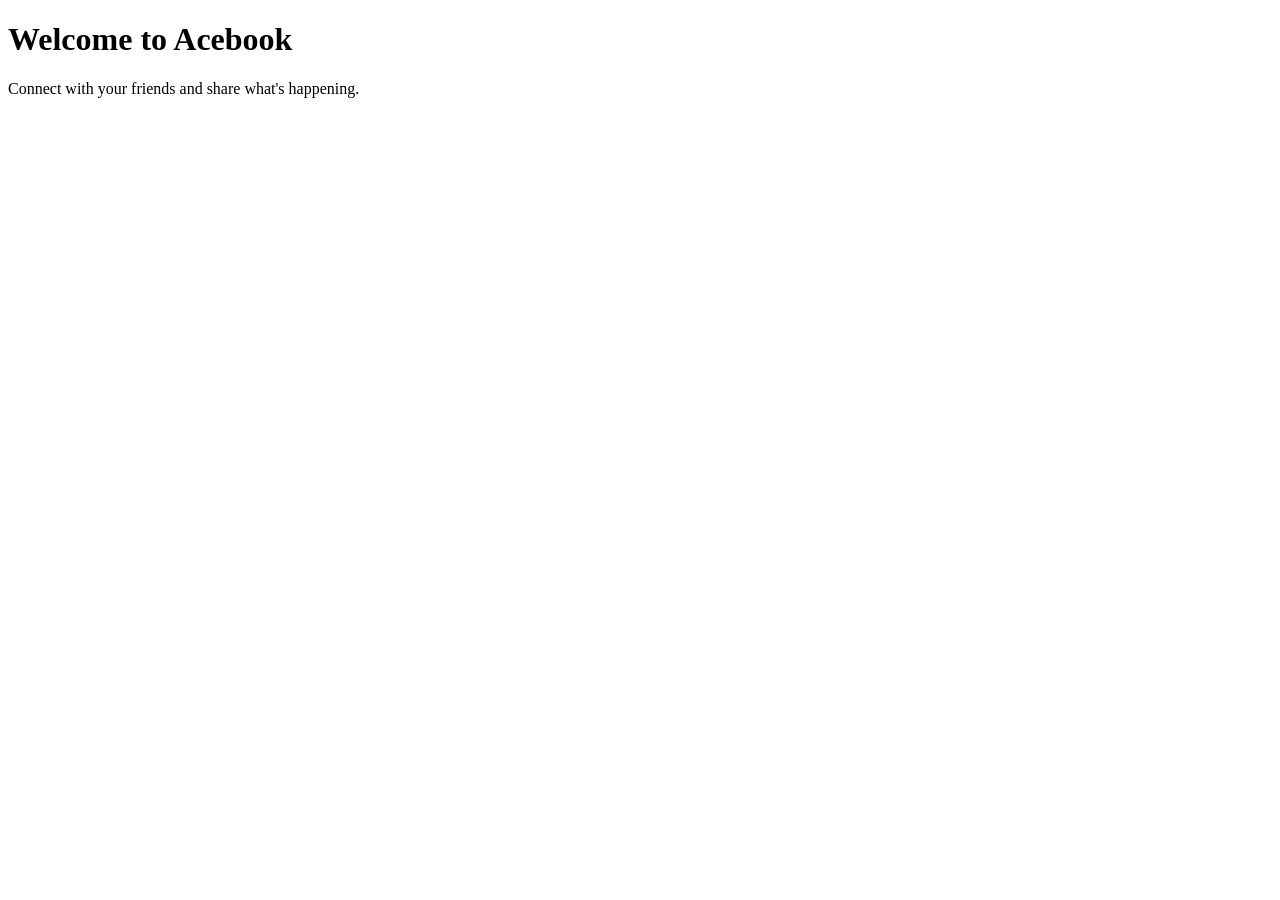
==== src/main/resources/templates/home/index.html @ 1d586dde "added the home page html" ====
<!DOCTYPE html>
<html xmlns:th="http://www.thymeleaf.org">

<head>
    <meta charset="UTF-8">
    <title>Acebook</title>
    <link rel="stylesheet" href="/main.css" />
</head>

<body>

<div th:replace="~{header-footer/header :: header}"></div>

<main>
    <h1>Welcome to Acebook</h1>
    <p>Connect with your friends and share what's happening.</p>
</main>

</body>
</html>
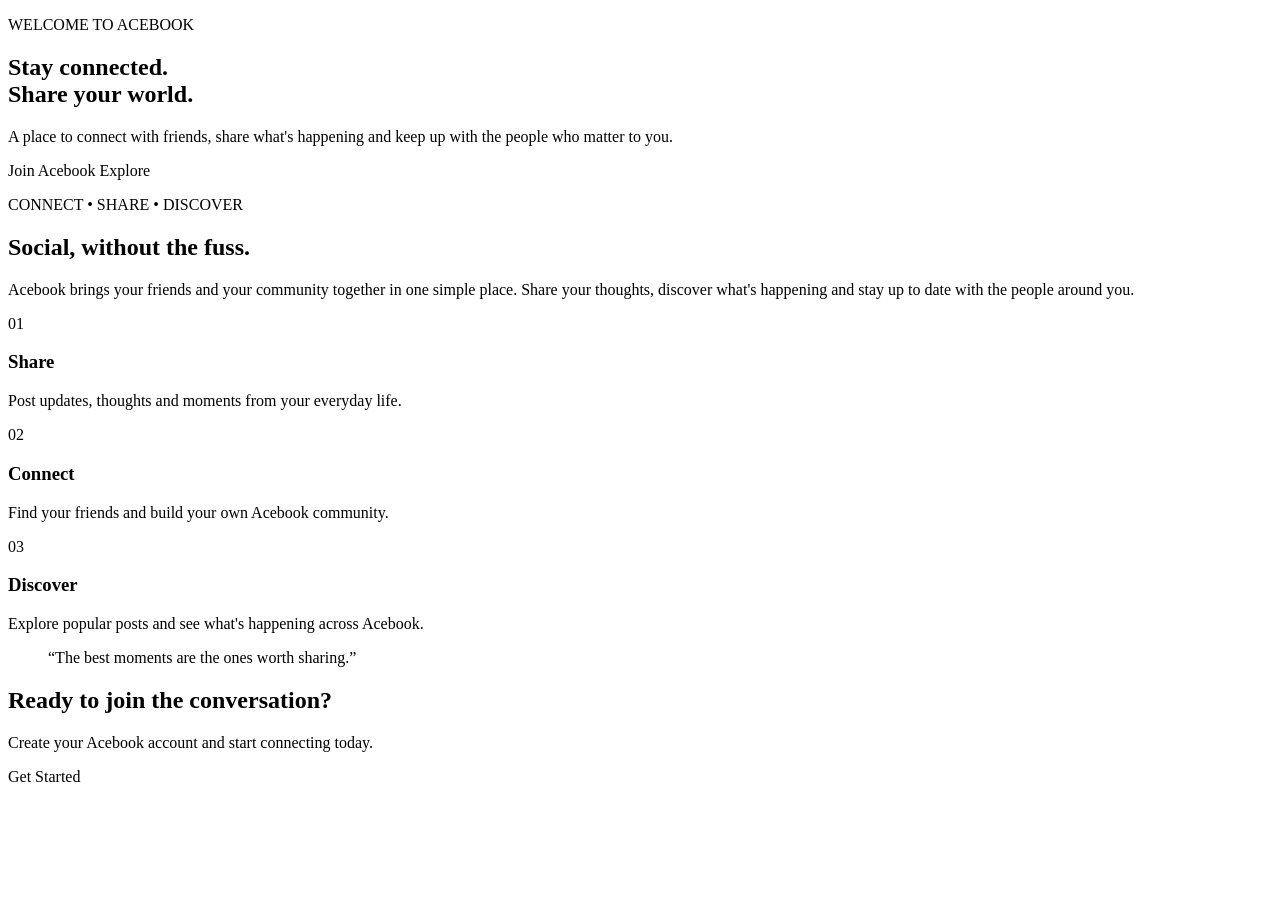
==== commit 0fb2b9c1: "added content and styled filler oages" ====
--- a/src/main/resources/templates/home/index.html
+++ b/src/main/resources/templates/home/index.html
@@ -1,4 +1,5 @@
 <!DOCTYPE html>
+
 <html xmlns:th="http://www.thymeleaf.org">
 
 <head>
@@ -11,10 +12,128 @@
 
 <div th:replace="~{header-footer/header :: header}"></div>
 
-<main>
-    <h1>Welcome to Acebook</h1>
-    <p>Connect with your friends and share what's happening.</p>
+<main class="home-page">
+
+
+    <!-- HERO -->
+    <section class="home-hero">
+
+        <div class="hero-content">
+
+            <p class="hero-eyebrow">WELCOME TO ACEBOOK</p>
+
+            <h1>
+                Stay connected.<br>
+                Share your world.
+            </h1>
+
+            <p class="hero-text">
+                A place to connect with friends, share what's happening
+                and keep up with the people who matter to you.
+            </p>
+
+            <div class="hero-actions">
+                <a th:href="@{/}" class="home-button primary-button">
+                    Join Acebook
+                </a>
+
+                <a th:href="@{/explore}" class="home-button secondary-button">
+                    Explore
+                </a>
+            </div>
+
+        </div>
+
+    </section>
+
+
+    <!-- INTRODUCTION -->
+    <section class="home-intro">
+
+        <p class="section-eyebrow">CONNECT • SHARE • DISCOVER</p>
+
+        <h2>Social, without the fuss.</h2>
+
+        <p>
+            Acebook brings your friends and your community together in one
+            simple place. Share your thoughts, discover what's happening
+            and stay up to date with the people around you.
+        </p>
+
+    </section>
+
+
+    <!-- FEATURES -->
+    <section class="home-features">
+
+        <div class="home-feature">
+            <span class="feature-icon">01</span>
+
+            <h3>Share</h3>
+
+            <p>
+                Post updates, thoughts and moments from your everyday life.
+            </p>
+        </div>
+
+
+        <div class="home-feature">
+            <span class="feature-icon">02</span>
+
+            <h3>Connect</h3>
+
+            <p>
+                Find your friends and build your own Acebook community.
+            </p>
+        </div>
+
+
+        <div class="home-feature">
+            <span class="feature-icon">03</span>
+
+            <h3>Discover</h3>
+
+            <p>
+                Explore popular posts and see what's happening across Acebook.
+            </p>
+        </div>
+
+    </section>
+
+
+    <!-- QUOTE / STATEMENT -->
+    <section class="home-statement">
+
+        <div class="statement-line"></div>
+
+        <blockquote>
+            “The best moments are the ones worth sharing.”
+        </blockquote>
+
+        <div class="statement-line"></div>
+
+    </section>
+
+
+    <!-- FINAL CTA -->
+    <section class="home-cta">
+
+        <h2>Ready to join the conversation?</h2>
+
+        <p>
+            Create your Acebook account and start connecting today.
+        </p>
+
+        <a th:href="@{/}" class="home-button primary-button">
+            Get Started
+        </a>
+
+    </section>
+
+
 </main>
 
+<div th:replace="~{header-footer/footer :: footer}"></div>
+
 </body>
-</html>+</html>
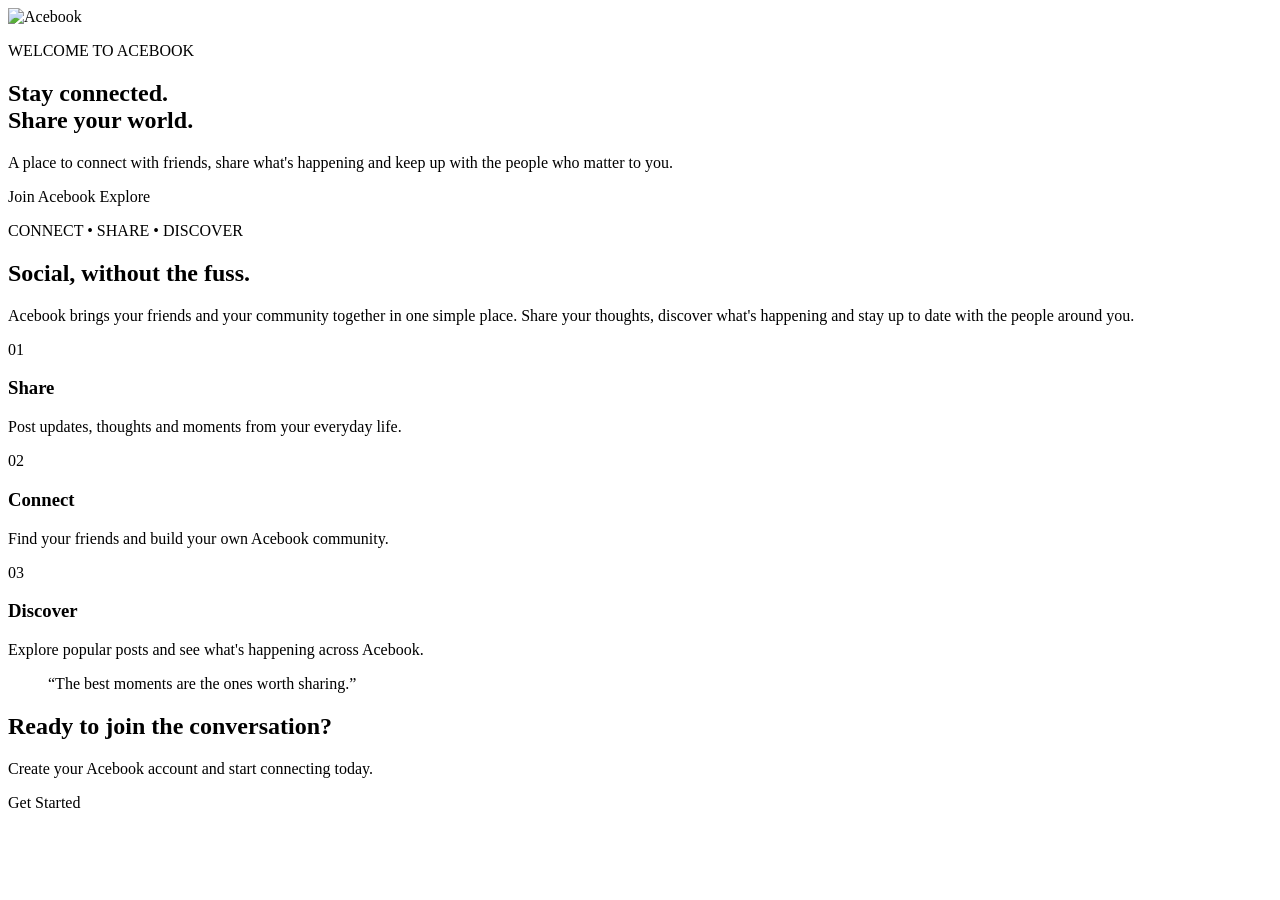
==== commit 5ebb3397: "Clean up html files and css" ====
--- a/src/main/resources/templates/home/index.html
+++ b/src/main/resources/templates/home/index.html
@@ -5,10 +5,11 @@
 <head>
     <meta charset="UTF-8">
     <title>Acebook</title>
+    <link rel="icon" type="image/png" th:href="@{/logo.png}">
     <link rel="stylesheet" href="/main.css" />
 </head>
 
-<body>
+<body class="home-body">
 
 <div th:replace="~{header-footer/header :: header}"></div>
 
@@ -19,6 +20,8 @@
     <section class="home-hero">
 
         <div class="hero-content">
+
+            <img class="hero-logo" th:src="@{/logo.png}" alt="Acebook">
 
             <p class="hero-eyebrow">WELCOME TO ACEBOOK</p>
 
